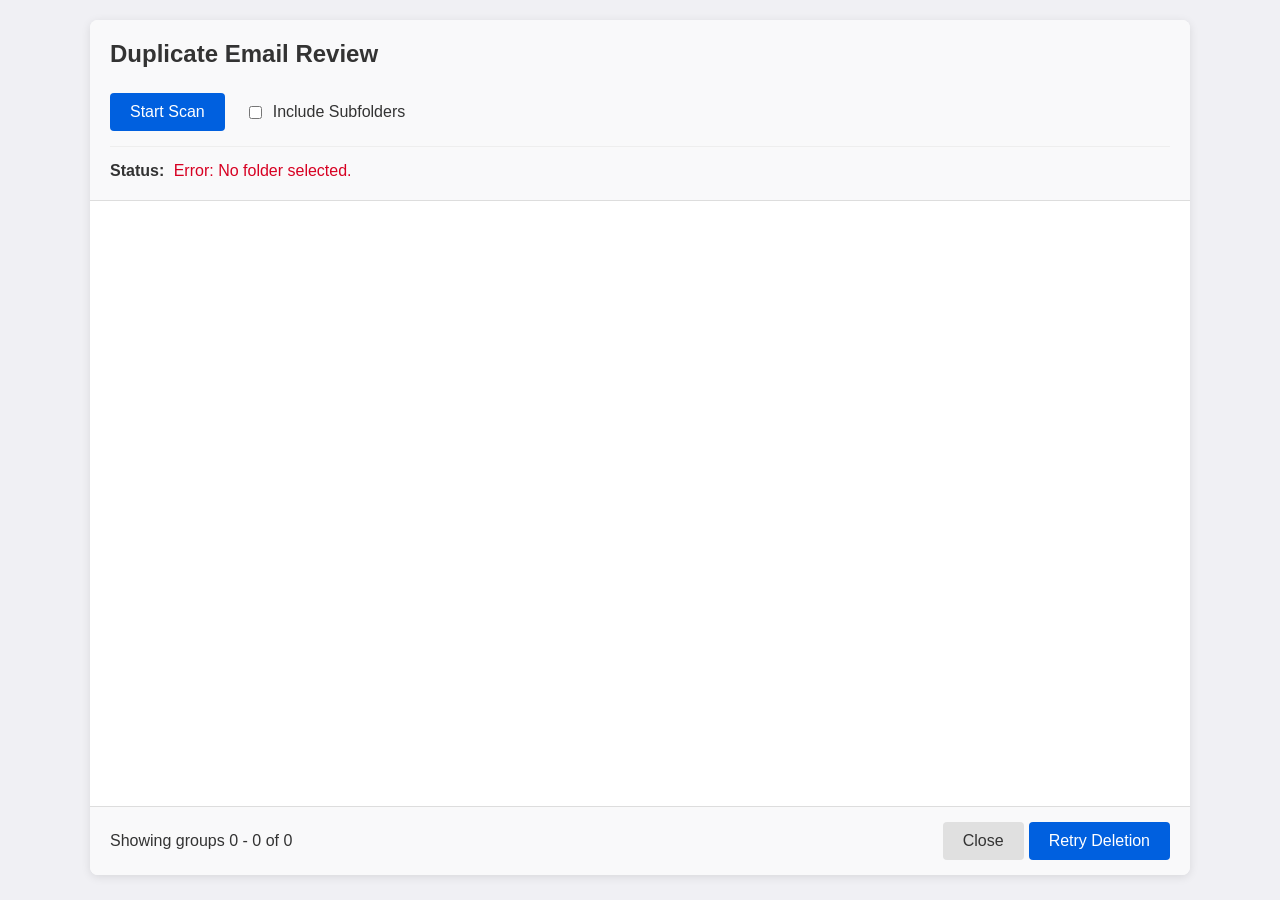
==== ui/index.html @ c1c60ea7 "added recursion, and ui updates/functionality" ====
<!doctype html>
<html>
  <head>
    <meta charset="utf-8" />
    <title>Duplicate Email Review</title>
    <link rel="stylesheet" href="style.css" />
  </head>
  <body>
    <div class="container">
      <header>
        <h1>Duplicate Email Review</h1>

        <div id="scan-controls" class="controls-bar">
          <button id="btn-start" class="primary">Start Scan</button>
          <label class="toggle-label">
            <input type="checkbox" id="include-subfolders" /> Include Subfolders
          </label>
        </div>
        <div class="status-wrapper">
          <span class="status-label">Status:</span>
          <span id="status-bar">Waiting to start...</span>
        </div>
      </header>

      <div id="duplicate-list"></div>

      <footer>
        <div class="stats">
          Showing groups <span id="batch-start">0</span> -
          <span id="batch-end">0</span> of <span id="total-groups">0</span>
        </div>
        <div class="actions">
          <button id="btn-cancel" class="secondary">Close</button>
          <button id="btn-process" class="primary">
            Delete Selected & Next
          </button>
        </div>
      </footer>
    </div>
    <script src="app.js"></script>
  </body>
</html>
---- ui/style.css ----
html {
  font-size: 62.5%; /* 1rem = 10px */
}

body {
  font-family: "Segoe UI", Tahoma, sans-serif;
  background: #f0f0f4;
  margin: 0;
  padding: 2rem;
  color: #333;

  /* Reset base text size to 16px */
  font-size: 1.6rem;
}

.container {
  max-width: 110rem;
  margin: 0 auto;
  background: white;
  box-shadow: 0 0.2rem 1rem rgba(0, 0, 0, 0.1);
  border-radius: 0.8rem;
  overflow: hidden;
  display: flex;
  flex-direction: column;
  height: 95vh; /* Full height window */
}

header {
  padding: 2rem;
  border-bottom: 1px solid #ddd;
  background: #f9f9fa;
}

h1 {
  margin: 0 0 1rem 0;
  font-size: 2.4rem;
}

.controls-bar {
  max-height: 10rem;
  opacity: 1;
  overflow: hidden;
  transition: all 0.5s ease-in-out; /* Note results are delayed by 750ms in startScan */

  padding: 1.5rem 0;
  display: flex;
  align-items: center;
  gap: 2rem;
  border-bottom: 1px solid #eee;
  margin-bottom: 1.5rem;
}

.controls-bar.collapsed {
  max-height: 0;
  opacity: 0;
  margin: 0;
  padding: 0;
  border-bottom: none;
}

.status-wrapper {
  margin-top: 1rem;
  /* font-size: 1.4rem; */
}

.status-label {
  font-weight: bold;
  color: #333;
  margin-right: 0.5rem;
}

#status-bar {
  color: #0060df; /* Thunderbird Blue */
  font-weight: 500;
  transition: color 0.3s ease;
}

#status-bar.status-error {
  color: #d70022; /* Standard error red */
}

.toggle-label {
  display: flex;
  align-items: center;
  gap: 0.8rem;
  cursor: pointer;
  font-weight: 500;
}

#duplicate-list {
  opacity: 0;
  transform: translateY(2rem);
  transition:
    opacity 0.4s ease-out,
    transform 0.4s ease-out;
  flex: 1;
  overflow-y: auto;
  padding: 2rem;
}

#duplicate-list.visible {
  opacity: 1;
  transform: translateY(0);
}

.dupe-group {
  border: 1px solid #e0e0e0;
  border-radius: 0.6rem;
  margin-bottom: 1.5rem;
  background: #fff;
}

.group-header {
  background: #f0f4ff;
  padding: 1rem 1.5rem;
  font-weight: bold;
  border-bottom: 1px solid #e0e0e0;
  display: flex;
  justify-content: space-between;
}

.message-row {
  display: flex;
  align-items: center;
  padding: 1rem 1.5rem;
  border-bottom: 1px solid #eee;
  font-size: 1.4rem;
}

.message-row:last-child {
  border-bottom: none;
}

.message-row.keep {
  background-color: #f6fff6;
}

.message-row.delete {
  background-color: #fff5f5;
  text-decoration: line-through;
  color: #888;
}

.details {
  margin-left: 1.5rem;
  flex: 1;
}

.meta {
  font-size: 1.2rem;
  color: #666;
}

footer {
  padding: 1.5rem 2rem;
  background: #f9f9fa;
  border-top: 1px solid #ddd;
  display: flex;
  justify-content: space-between;
  align-items: center;
}

.actions {
  display: flex;
  flex-direction: row;
  gap: 0.5rem;
}

button {
  padding: 1rem 2rem;
  border: none;
  border-radius: 0.4rem;
  cursor: pointer;
  font-size: 1.6rem;
}

button:disabled {
  opacity: 0.6;
  cursor: not-allowed;
  background-color: #ccc;
  color: #666;
  box-shadow: none;
  border-color: #bbb;
  pointer-events: none;
}

.primary {
  background: #0060df;
  color: white;
}
.primary:hover {
  background: #003eaa;
}
.primary:disabled {
  background: #a0c0e8;
  color: white;
}
.secondary {
  background: #e0e0e0;
  color: #333;
}

@media (max-width: 600px) {
  html {
    font-size: 55%;
  }

  body {
    padding: 1rem; /* Reduce outer padding */
  }

  .container {
    height: 100vh; /* Use full height on small screens */
    border-radius: 0; /* Remove rounded corners to save space */
  }

  header,
  footer,
  #duplicate-list {
    padding: 1.5rem; /* Tighter padding inside */
  }

  /* Stack the footer buttons if it gets REALLY narrow */
  footer {
    flex-direction: column-reverse; /* Put buttons on top */
    gap: 1rem;
  }

  .actions {
    flex: 1;
    flex-direction: column;
    gap: 0.25rem;
  }

  button {
    width: 100%; /* Make buttons full width for easier clicking */
  }
}
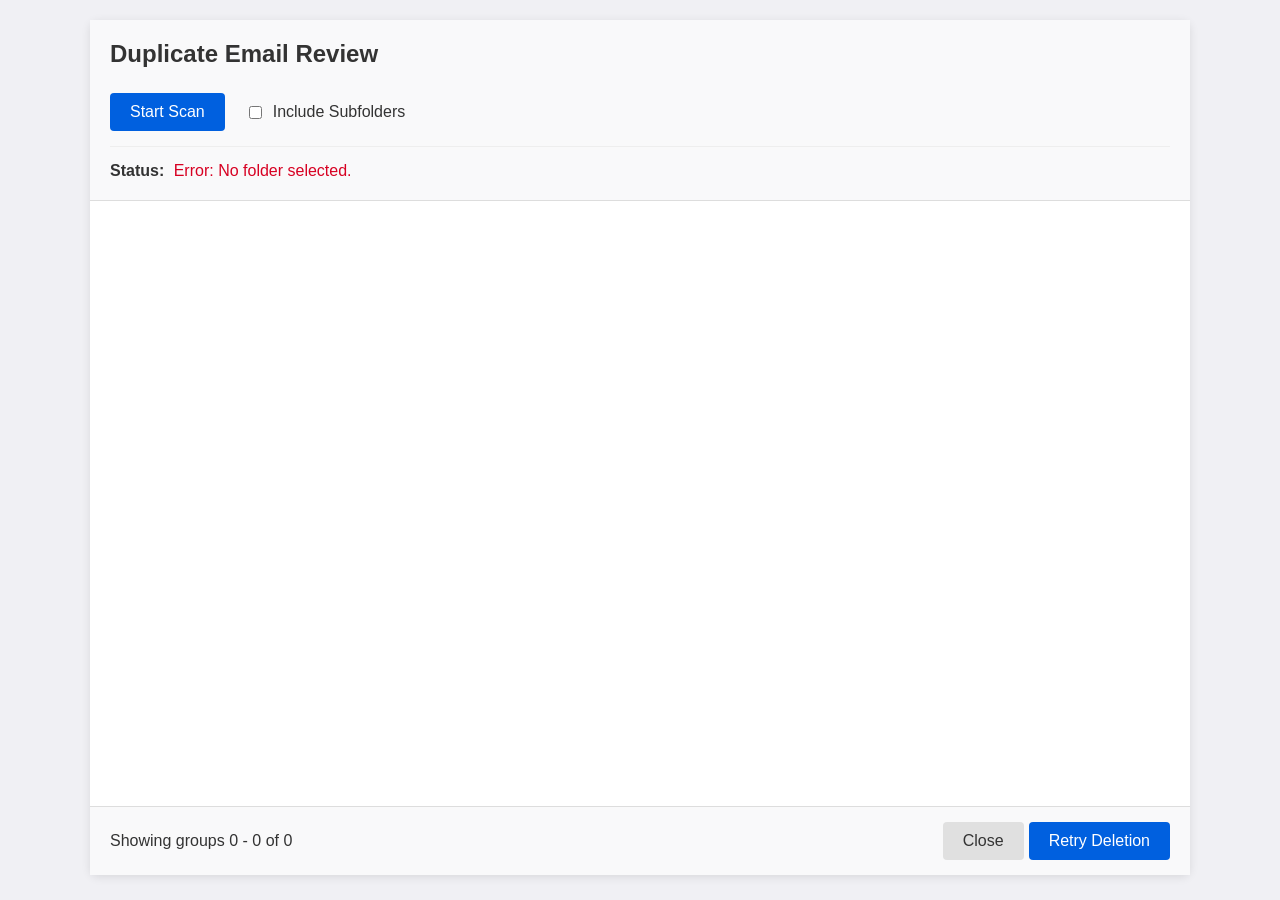
==== commit 56be392b: "updated donation screens and a few small UI fixes" ====
--- a/ui/index.html
+++ b/ui/index.html
@@ -2,6 +2,7 @@
 <html>
   <head>
     <meta charset="utf-8" />
+    <meta name="viewport" content="width=device-width, initial-scale=1.0" />
     <title>Duplicate Email Review</title>
     <link rel="stylesheet" href="style.css" />
   </head>
@@ -22,7 +23,7 @@
         </div>
       </header>
 
-      <div id="duplicate-list"></div>
+      <div id="results-container"></div>
 
       <footer>
         <div class="stats">
@@ -37,6 +38,6 @@
         </div>
       </footer>
     </div>
-    <script src="app.js"></script>
+    <script type="module" src="js/app.js"></script>
   </body>
 </html>
--- a/ui/style.css
+++ b/ui/style.css
@@ -15,11 +15,11 @@
 
 .container {
   max-width: 110rem;
+  min-width: 25rem;
   margin: 0 auto;
   background: white;
   box-shadow: 0 0.2rem 1rem rgba(0, 0, 0, 0.1);
   border-radius: 0.8rem;
-  overflow: hidden;
   display: flex;
   flex-direction: column;
   height: 95vh; /* Full height window */
@@ -87,7 +87,7 @@
   font-weight: 500;
 }
 
-#duplicate-list {
+#results-container {
   opacity: 0;
   transform: translateY(2rem);
   transition:
@@ -98,7 +98,7 @@
   padding: 2rem;
 }
 
-#duplicate-list.visible {
+#results-container.visible {
   opacity: 1;
   transform: translateY(0);
 }
@@ -117,6 +117,7 @@
   border-bottom: 1px solid #e0e0e0;
   display: flex;
   justify-content: space-between;
+  /* flex-wrap: wrap; / * Allow items to wrap on narrow screens ADDED */
 }
 
 .message-row {
@@ -125,6 +126,7 @@
   padding: 1rem 1.5rem;
   border-bottom: 1px solid #eee;
   font-size: 1.4rem;
+  cursor: pointer;
 }
 
 .message-row:last-child {
@@ -151,6 +153,19 @@
   color: #666;
 }
 
+.folder-badge {
+  display: inline-block;
+  background-color: #e0e0e0;
+  color: #333;
+  padding: 0.2rem 0.6rem;
+  border-radius: 4px;
+  font-size: 1.1rem;
+  margin-right: 0.8rem;
+  font-weight: 800;
+  border: 1px solid #ccc;
+  vertical-align: middle;
+}
+
 footer {
   padding: 1.5rem 2rem;
   background: #f9f9fa;
@@ -158,6 +173,8 @@
   display: flex;
   justify-content: space-between;
   align-items: center;
+  /* flex-wrap: wrap; / * Allow items to wrap on narrow screens ADDED */
+  /* gap: 1rem; / * Add spacing for when it wraps ADDED */
 }
 
 .actions {
@@ -200,6 +217,27 @@
   color: #333;
 }
 
+.finished-wrapper {
+  text-align: center;
+  padding: 4rem;
+  display: flex;
+  flex-direction: column;
+  align-items: center;
+  gap: 2.5rem;
+}
+
+.finished-wrapper .finished-header {
+  max-width: 50%;
+}
+
+/* .finished-wrapper .finished-buttons {
+  display: flex;
+  justify-content: center;
+  align-items: center;
+  gap: 1.5rem;
+  margin-top: 2.5rem;
+} */
+
 @media (max-width: 600px) {
   html {
     font-size: 55%;
@@ -216,7 +254,7 @@
 
   header,
   footer,
-  #duplicate-list {
+  #results-container {
     padding: 1.5rem; /* Tighter padding inside */
   }
 
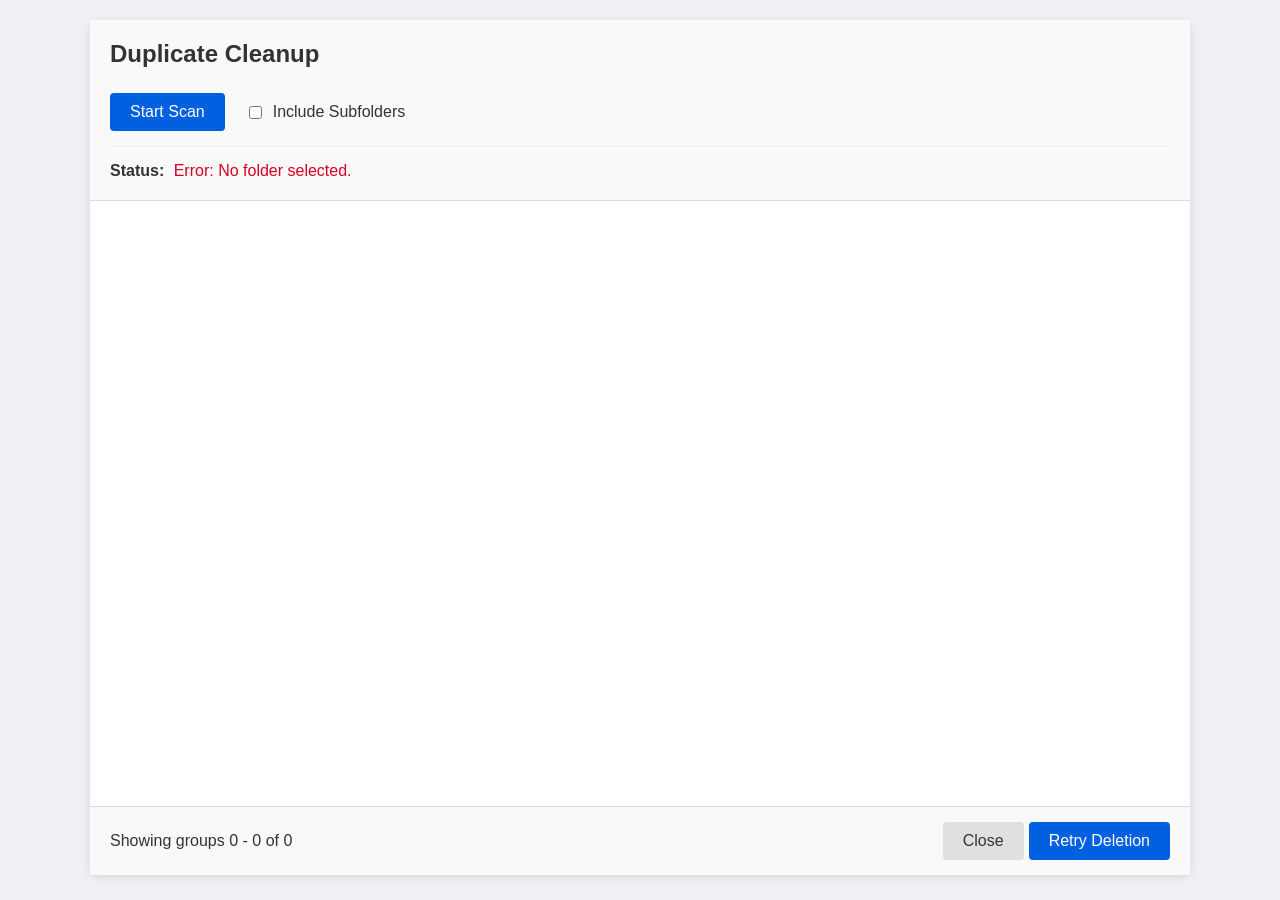
==== commit f2da2c66: "wip: adding icon" ====
--- a/ui/index.html
+++ b/ui/index.html
@@ -3,18 +3,18 @@
   <head>
     <meta charset="utf-8" />
     <meta name="viewport" content="width=device-width, initial-scale=1.0" />
-    <title>Duplicate Email Review</title>
+    <title>Duplicate Cleanup</title>
     <link rel="stylesheet" href="style.css" />
   </head>
   <body>
     <div class="container">
       <header>
-        <h1>Duplicate Email Review</h1>
+        <h1>Duplicate Cleanup</h1>
 
         <div id="scan-controls" class="controls-bar">
           <button id="btn-start" class="primary">Start Scan</button>
           <label class="toggle-label">
-            <input type="checkbox" id="include-subfolders" /> Include Subfolders
+            <input type="checkbox" id="include-subfolders" />Include Subfolders
           </label>
         </div>
         <div class="status-wrapper">
